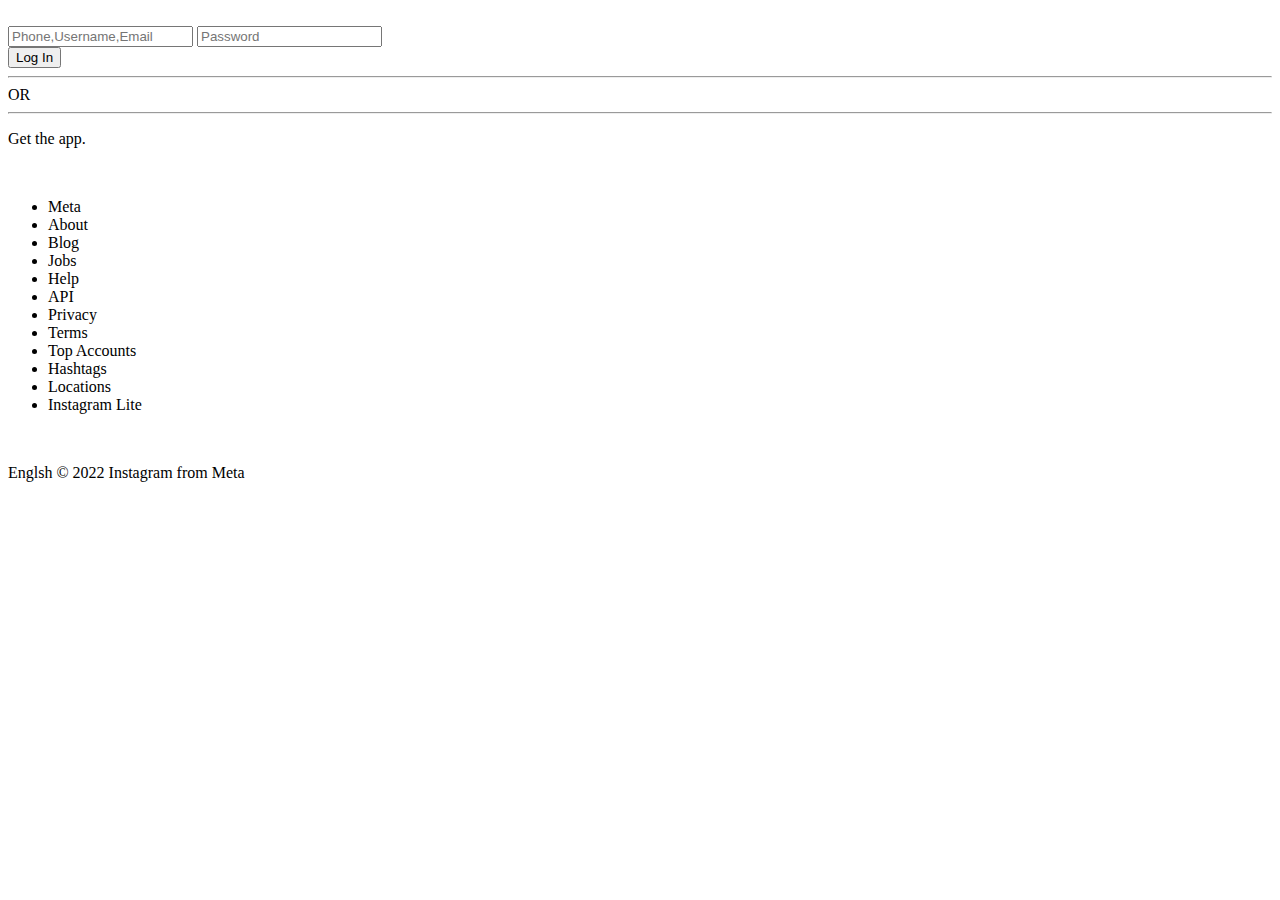
==== abcd.html @ a445f09a "." ====
<!DOCTYPE html>
<html lang="en">

<head>
    <meta charset="UTF-8">
    <meta http-equiv="X-UA-Compatible" content="IE=edge">
    <meta name="viewport" content="width=device-width, initial-scale=1.0">
    <link rel="stylesheet" href="styles.css">
    <link rel="icon" href="Images/logo.png">
    <title>Login • Instagram</title>
</head>

<body>
    <div class="main">
        <img src="Images/logoname.png" alt="" class="logoname" height="70px">
        <div class="input">
            <input type="text" placeholder="Phone,Username,Email">
            <input type="password" placeholder="Password">
        </div>
        <button class="btn">Log In</button>
        <div class="or">
            <span>
                <hr></span>
            <span id="or">OR</span>
            <span>
                <hr></span>
        </div>
        <!-- <img src="Images/" alt=""> -->
    </div>
    <p id="get">Get the app.</p>
    <img src="Images/appstore.png" alt="" class="appstore">
    <img src="Images/playstore.png" alt="" class="playstore">
    <footer>
        <div class="footer">
            <div class="fotter">
                <ul>
                    <li>Meta</li>
                    <li>About</li>
                    <li>Blog</li>
                    <li>Jobs</li>
                    <li> Help</li>
                    <li> API</li>
                    <li>Privacy</li>
                    <li> Terms</li>
                    <li> Top Accounts</li>
                    <li> Hashtags</li>
                    <li> Locations</li>
                    <li> Instagram Lite</li>
                </ul>
            </div>
            <br>
            <div class="para">
                <p>Englsh © 2022 Instagram from Meta</p>
            </div>
        </div>


    </footer>
</body>

</html>
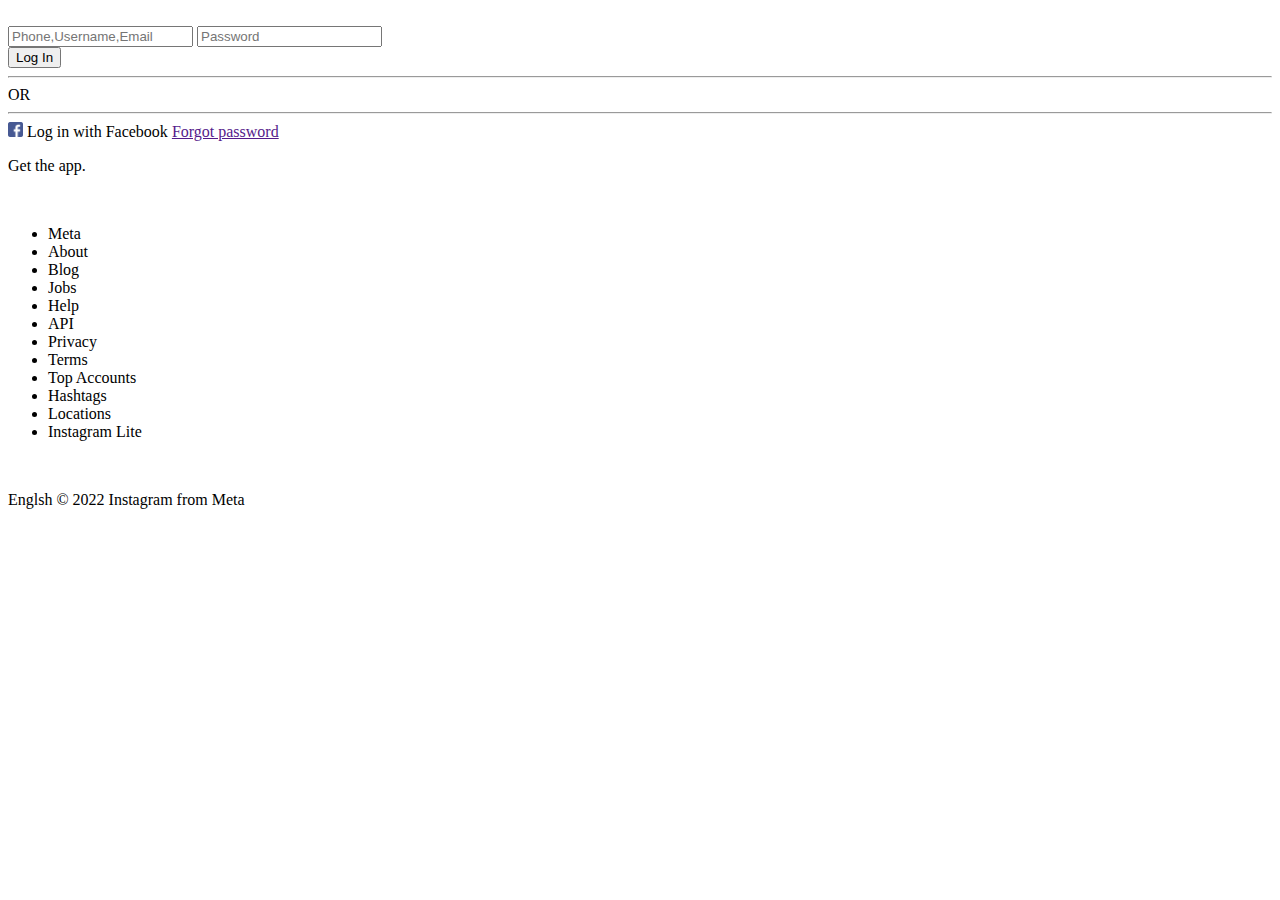
==== commit 7d720eb1: "yes" ====
--- a/abcd.html
+++ b/abcd.html
@@ -25,8 +25,16 @@
             <span>
                 <hr></span>
         </div>
-        <!-- <img src="Images/" alt=""> -->
+        <span><img src="Images/facebook 1.png" alt="" height="15px"></span>
+        <span>Log in with Facebook</span> 
+        <a href="" class="forgot">Forgot password</a>
+
     </div>
+
+<div>
+
+</div>
+
     <p id="get">Get the app.</p>
     <img src="Images/appstore.png" alt="" class="appstore">
     <img src="Images/playstore.png" alt="" class="playstore">
